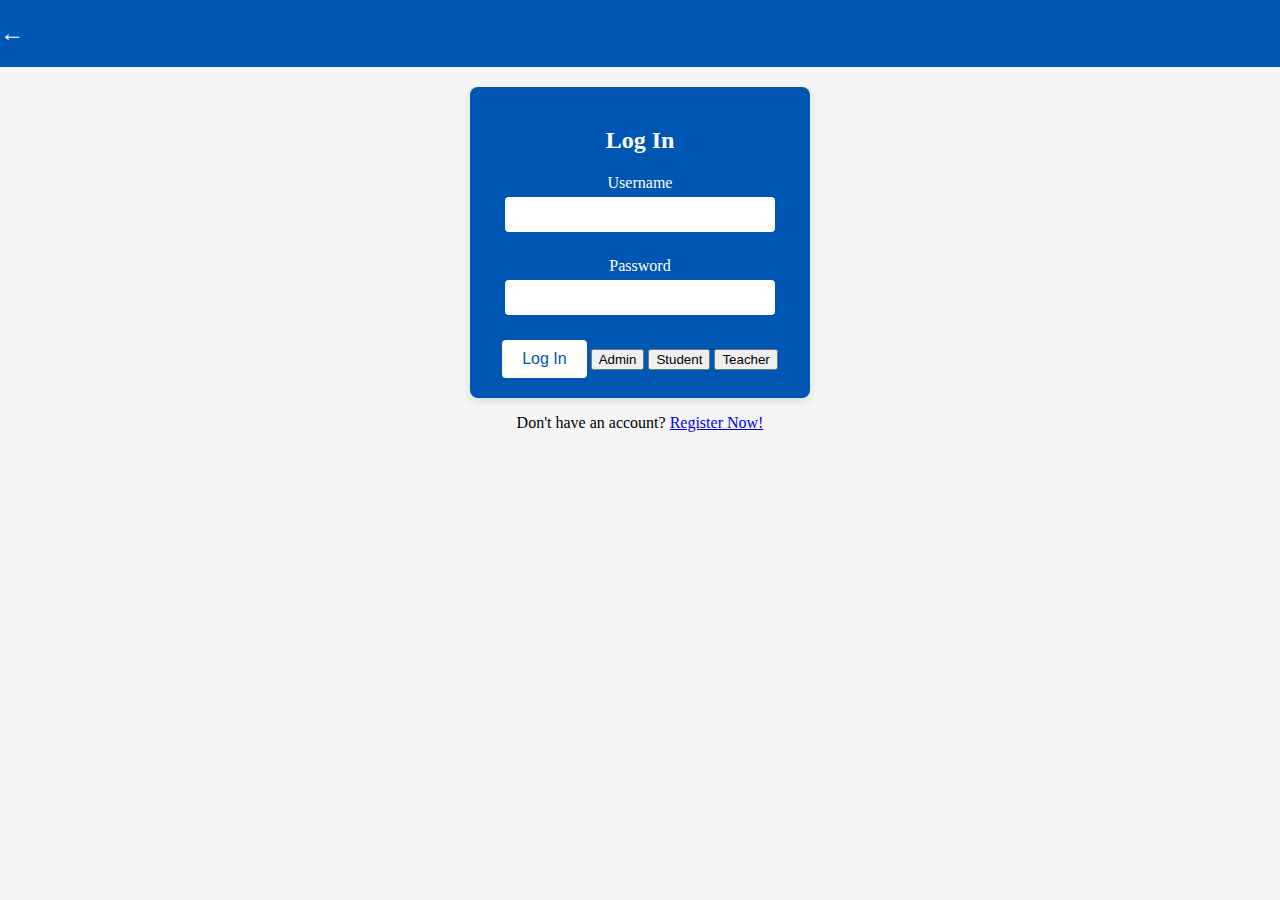
==== Login.html @ 60e2e252 "Add files via upload" ====
<!DOCTYPE html>
<html lang="en">
<head>
    <meta charset="UTF-8">
    <meta name="viewport" content="width=device-width, initial-scale=1.0">
    <title>Login Page</title>
    <link rel="stylesheet" href="Login.css">
</head>
<body>
    <div class="header">
        <span class="back-icon" onclick="location.href='Main Page.html';">&#8592;</span> <!-- Back Arrow Icon -->
            </div>

    <div class="login-container">
        <h2>Log In</h2>
        <form>
            <div class="input-group">
                <label for="username">Username</label>
                <input type="text" id="username" name="username" required pattern="[a-zA-Z0-9]+">
            </div>
            <div class="input-group">
                <label for="password">Password</label>
                <input type="password" id="password" name="password" required>
            </div>
            <button type="submit" class="login-button">Log In</button>
            <button onclick="location.href='Admin.html';">Admin</button>
            <button onclick="location.href='Student.html';">Student</button>
            <button onclick="location.href='Teacher.html';">Teacher</button>
        </form>
    </div>

    <div class="register link">
        <p>Don't have an account? <a href="signup.html">Register Now!</a></p>
    </div>
</body
</html>
---- Login.css ----
body {
    display: flex;
    flex-direction: column;
    align-items: center;
    justify-content: flex-start; /* Changed from center to flex-start */
    min-height: 100vh;
    background-color: #f5f5f5;
    margin: 0;
}

.header {
    background-color: #0056b3;
    color: white;
    width: 100%;
    padding: 20px;
    display: flex;
    justify-content: space-between;
    align-items: center;
}

.icon, .back-icon {
    color: white;
    font-size: 24px;
    cursor: pointer;
}

.login-container {
    width: 300px;
    background-color: #0056b3;
    padding: 20px;
    border-radius: 8px;
    box-shadow: 0 4px 8px rgba(0, 0, 0, 0.1);
    text-align: center;
    margin-top: 20px; /* Adjust margin as needed */
}

h2 {
    color: white;
}

.input-group {
    margin-bottom: 15px;
}

label {
    display: block;
    color: white;
    margin-bottom: 5px;
}

input {
    width: 250px;
    padding: 10px;
    border: none;
    border-radius: 4px;
    margin-bottom: 10px;
}

.login-button {
    background-color: white;
    color: #0056b3;
    padding: 10px 20px;
    border: none;
    border-radius: 4px;
    cursor: pointer;
    font-size: 16px;
}

.login-button:hover {
    background-color: #e0e0e0;
}
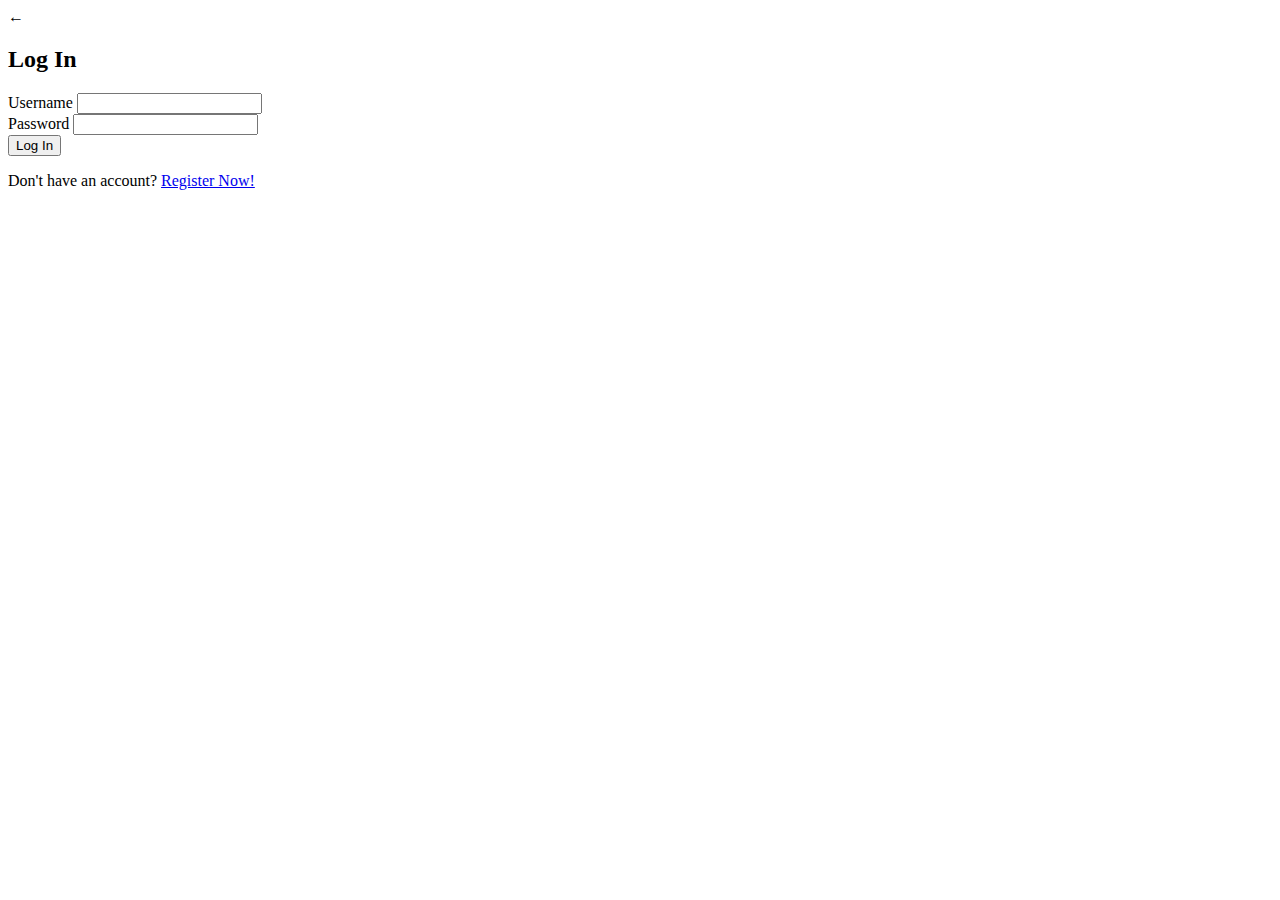
==== commit c502fc7c: "Update Login.html" ====
--- a/Login.html
+++ b/Login.html
@@ -13,7 +13,7 @@
 
     <div class="login-container">
         <h2>Log In</h2>
-        <form>
+        <form method="post" action="con_login.php">
             <div class="input-group">
                 <label for="username">Username</label>
                 <input type="text" id="username" name="username" required pattern="[a-zA-Z0-9]+">
@@ -23,9 +23,7 @@
                 <input type="password" id="password" name="password" required>
             </div>
             <button type="submit" class="login-button">Log In</button>
-            <button onclick="location.href='Admin.html';">Admin</button>
-            <button onclick="location.href='Student.html';">Student</button>
-            <button onclick="location.href='Teacher.html';">Teacher</button>
+
         </form>
     </div>
 
